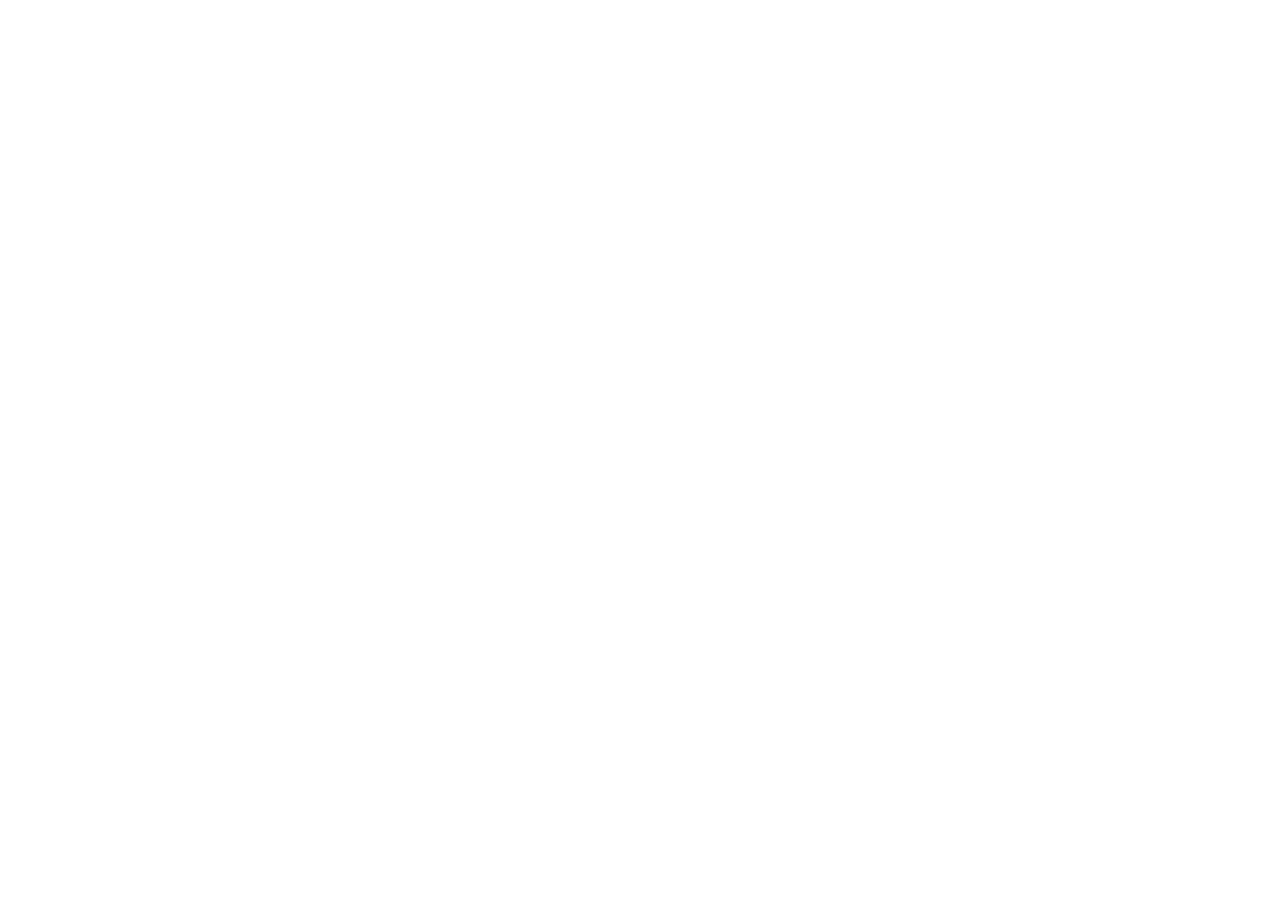
==== index.html @ b5930139 "home" ====
<!DOCTYPE html>
<html lang="zh-CN">

<head>
  <meta charset="UTF-8">
  <meta http-equiv="X-UA-Compatible" content="IE=edge">
  <meta name="viewport" content="width=device-width, initial-scale=1.0">
  <title>home</title>
  <link rel="stylesheet" href="https://unpkg.com/aos@2.3.1/dist/aos.css">
  <link rel="stylesheet" href="https://unpkg.com/bootstrap@3.3.7/dist/css/bootstrap.min.css">
  <link rel="stylesheet" href="./assets/style/common.css">
  <script src="https://unpkg.com/aos@2.3.1/dist/aos.js"></script>
  <script src="https://unpkg.com/jquery@2.1.4/dist/jquery.min.js"></script>
  <script src="https://unpkg.com/bootstrap@3.3.7/dist/js/bootstrap.min.js"></script>
  <!-- <script src="https://unpkg.com/babel@4.7.16/browser.js"></script> -->
  <!-- <script src="https://unpkg.com/babel@4.7.16/browser-polyfill.js"></script> -->
  <script src="./js/common.js"></script>
</head>

<body>
  <div class="app-container" id="app">
    <header id="header"></header>
    <section class="body" id="body">
      <div id="banner" class="banner"></div>
      <div id="main" class="main home">
        <!-- box 1 start -->
        <div class="home-1">
          <div class="home-1-box">
            <div class="row">
              <div class="col-lg-3 col-md-4 col-sm-6 col-sm-12 item">
                <span class="icon-box">
                  <i class="icon icon-1"></i>
                </span>
                <p class="item-title">自动化出餐</p>
                <div class="describe" data-aos="fade-up" data-aos-duration="1000">
                  <p>降低人工成本，无需厨师；</p>
                  <p>出餐快，一人可同时操作3台设备，省时省力，</p>
                  <p>标准制作流程，保证效率更保证产品口味的统一。</p>
                </div>
              </div>
              <div class="col-lg-3 col-md-4 col-sm-6 col-sm-12 item">
                <span class="icon-box">
                  <i class="icon icon-2"></i>
                </span>
                <p class="item-title">低门槛</p>
                <div class="describe" data-aos="fade-up" data-aos-duration="1000">
                  <p>轻资产投入</p>
                  <p>高利润回报</p>
                </div>
              </div>
              <div class="col-lg-3 col-md-4 col-sm-6 col-sm-12 item">
                <span class="icon-box">
                  <i class="icon icon-3"></i>
                </span>
                <p class="item-title">特色品牌形象</p>
                <div class="describe" data-aos="fade-up" data-aos-duration="1000">
                  <p>规范化标准、规模化经营、标准化服务、统一形象</p>
                  <p>策划，在业界树立优质的品牌形象，</p>
                  <p>为合作方的经营奠定了良好的品牌基础。</p>
                </div>
              </div>
              <div class="col-lg-3 col-md-4 col-sm-6 col-sm-12 item">
                <span class="icon-box">
                  <i class="icon icon-4"></i>
                </span>
                <p class="item-title">独家绝密配方</p>
                <div class="describe" data-aos="fade-up" data-aos-duration="1000">
                  <p>品牌工厂直接供应材料，创始人独加秘方配置，</p>
                  <p>有效保障了合作方的货源供应及品质，</p>
                  <p>口味得到标准保障，成本降低。</p>
                </div>
              </div>
              <div class="col-lg-3 col-md-4 col-sm-6 col-sm-12 item">
                <span class="icon-box">
                  <i class="icon icon-5"></i>
                </span>
                <p class="item-title">专业团队研发</p>
                <div class="describe" data-aos="fade-up" data-aos-duration="1000">
                  <p>公司研发队伍将持续不断开发爆款新餐品，</p>
                  <p>由创始人带领星级厨师研发团队，进行全方位的菜品战略规划。</p>
                </div>
              </div>
              <div class="col-lg-3 col-md-4 col-sm-6 col-sm-12 item">
                <span class="icon-box">
                  <i class="icon icon-6"></i>
                </span>
                <p class="item-title">人性化投资</p>
                <div class="describe" data-aos="fade-up" data-aos-duration="1000">
                  <p>不同店型，投资可大可小，</p>
                  <p>给加盟商最适合自己的投资选择。</p>
                </div>
              </div>
              <div class="col-lg-3 col-md-4 col-sm-6 col-sm-12 item">
                <span class="icon-box">
                  <i class="icon icon-7"></i>
                </span>
                <p class="item-title">广告媒体资源</p>
                <div class="describe" data-aos="fade-up" data-aos-duration="1000">
                  <p>总部具备丰富的广告媒体资源，持续不断的打造品牌形象，并为合作方无条件提供网络媒体，广告投放，设计宣传支持。</p>
                </div>
              </div>
              <div class="col-lg-3 col-md-4 col-sm-6 col-sm-12 item">
                <span class="icon-box">
                  <i class="icon icon-8"></i>
                </span>
                <p class="item-title">区域保护</p>
                <div class="describe" data-aos="fade-up" data-aos-duration="1000">
                  <p>总部对全国市场进行区域划分，并严格对区域内开店合作方进行2.5公里区域保护，保证各区合作店正当利益，根据统一店面结构提供专业设计标准。</p>
                </div>
              </div>
            </div>
          </div>
        </div>
        <!-- box 1 end -->
        <!-- 加盟条件 start -->
        <div class="home-2">
          <i class="home-2-bg"></i>
          <span class="home-2-bg-icon">
            <i class="icon-1"></i>
            <i class="icon-2"></i>
          </span>
          <div class="home-2-box">
            <div class="home-2-header clearfix">
              <p class="home-2-title" data-aos="fade-right" data-aos-duration="1000"></p>
              <div class="home-2-join-box">
                <i class="logo-box"></i>
                <div class="join-info">
                  <p class="fs-18 lh-22">400-803-8180</p>
                  <p class="fs-12 lh-16">官方唯一加盟热线</p>
                </div>
              </div>
            </div>
            <div class="row items">
              <div class="col-lg-4 col-md-6 col-sm-12 item">
                <div class="item-box">
                  <p class="item-title">1</p>
                  <div class="describe" data-aos="fade-up" data-aos-duration="1000">
                    <p>热爰餐饮行业,接受总部统一管理，</p>
                    <p>认同总部经营运作模式。</p>
                  </div>
                </div>
              </div>
              <div class="col-lg-4 col-md-6 col-sm-12 item">
                <div class="item-box">
                  <p class="item-title">2</p>
                  <div class="describe" data-aos="fade-up" data-aos-duration="1000">
                    <p>热爰餐饮行业,具有合法资格的法人或自然人，</p>
                    <p>有良好的独立经营能力及商业信誉。</p>
                  </div>
                </div>
              </div>
              <div class="col-lg-4 col-md-6 col-sm-12 item">
                <div class="item-box">
                  <p class="item-title">3</p>
                  <div class="describe" data-aos="fade-up" data-aos-duration="1000">
                    <p>对总部企业文化、经营理念、品牌风格有高度共识，</p>
                    <p>能积极接受"品牌”文化、经营、管理等培训内容。</p>
                  </div>
                </div>
              </div>
              <div class="col-lg-4 col-md-6 col-sm-12 item">
                <div class="item-box">
                  <p class="item-title">4</p>
                  <div class="describe" data-aos="fade-up" data-aos-duration="1000">
                    <p>以加盟店为事业目标，有充分的时间和精力投入到</p>
                    <p>加盟店的日常经营管 理工作中。</p>
                  </div>
                </div>
              </div>
              <div class="col-lg-4 col-md-6 col-sm-12 item">
                <div class="item-box">
                  <p class="item-title">5</p>
                  <div class="describe" data-aos="fade-up" data-aos-duration="1000">
                    <p>加盟方所在区域人口大于25万，</p>
                    <p>并有“一粉一城”品牌加盟店名额。</p>
                  </div>
                </div>
              </div>
              <div class="col-lg-4 col-md-6 col-sm-12 item">
                <div class="item-box">
                  <p class="item-title">6</p>
                  <div class="describe" data-aos="fade-up" data-aos-duration="1000">
                    <p>加盟方在签定合作协议后,需在一定时间内完成</p>
                    <p>工商、税务、卫生、消 防等资质的登记注册。</p>
                  </div>
                </div>
              </div>
            </div>
          </div>
        </div>
        <!-- 加盟条件 end -->
        <!-- 加盟加盟模式 start -->
        <div class="home-3">
          <i class="home-3-icon"></i>
          <i class="home-3-title"></i>
          <div class="join-table-box">
            <table class="join-table">
              <tbody>
                <tr>
                  <th>加盟费</th>
                  <td>
                    <div class="clearfix td-box">
                      <div class="left-box">
                        ￥29999元
                      </div>
                      <div class="right-box">
                        3年到期无违约免费续签
                      </div>
                    </div>
                  </td>
                </tr>
                <tr>
                  <th>管理费</th>
                  <td>
                    <div class="clearfix">
                      <div class="left-box">
                        收取管理费￥3000 / 年
                      </div>
                      <div class="right-box">
                        督导开店支持、巡店辅导、后勤支持与服务支持（如后期订货、协助运营、新品研发等），按年度收费。
                      </div>
                    </div>
                  </td>
                </tr>
              </tbody>
            </table>
          </div>
        </div>
        <!-- 加盟加盟模式 end -->

      </div>
    </section>
    <footer id="footer"></footer>
  </div>

</body>

</html>
---- assets/style/common.css ----
@charset "utf-8";

@import "./home.css";
@import "./header.css";
@import "./banner.css";
@import "./footer.css";

* {
  padding: 0;
  margin: 0;
  box-sizing: border-box;
}

body {
  font-size: 14px;
  color: #333;
  font-family: "PingFang SC","Hiragino Sans GB","Microsoft YaHei","微软雅黑","Helvetica Neue",Helvetica,Arial,sans-serif;
  background: #fff;
}

input, textarea {
  font-family: "PingFang SC","Hiragino Sans GB","Microsoft YaHei","微软雅黑","Helvetica Neue",Helvetica,Arial,sans-serif;
}

ul, ol, li { 
  list-style: none; 
}

button { 
  outline: none; 
}

img { 
  border: none; 
  max-width: 100%;
  max-height: 100%;
}

:focus { 
  outline: 0; 
}

a {
  text-decoration: none;
  color: #409EFF;
  outline: none;
}

table,tr,td { 
  border-collapse: collapse; 
  border-spacing: 0; 
  margin:0;
  padding:0;
}

p {
  margin: 0;
}

.pull-left {
  float: left;
}

.pull-right {
  float: right;
}

.clearfix::after {
  content: "";
  display: block; 
  clear: both;  
  visibility: hidden; 
  height: 0;
  
}

.text-center {
  text-align: center;
}

.text-right {
  text-align: right;
}

.text-left {
  text-align: left;
}

.mce-content-body  {
  font-size: 14px;
}

button {
  cursor: pointer;
  outline: 0;
}

.normal-btn {
  padding: 0;
  width: 120px;
  height: 32px;
  line-height: 32px;
}

.overflow-text {
  max-width: 100%;
  overflow: hidden;
  text-overflow: ellipsis;
  white-space: nowrap;
}

.overflow-text-2 {
  max-width: 100%;
  word-break: break-all;
  display: -webkit-box;/**对象作为伸缩盒子模型展示**/
  -webkit-box-orient: vertical;/**设置或检索伸缩盒子对象的子元素的排列方式**/
  -webkit-line-clamp: 2;/**显示的行数**/
  overflow: hidden;/**隐藏超出的内容**/
}

/* chrome 滚动条样式 */
@media screen and (-webkit-min-device-pixel-ratio:0) {
  /* 滚动条宽度 */
  ::-webkit-scrollbar {
    width: 8px;
    height: 8px;
    background: none;
    box-shadow: none;
    border: none;
  }

  /* 滚动条背景 */
  ::-webkit-scrollbar-track {
    /* background-color: rgba(0,0,0,.1); 
    border-left: 1px solid #ccc; */
  }

  /* 滚动条颜色 */
  ::-webkit-scrollbar-thumb {
    /* height: 8px !important; */
    /* width: 8px; */
    border-radius: 4px;
    background: rgba(0,0,0,.15)
  }

  /* 滚动条颜色鼠标放上去颜色 */
  ::-webkit-scrollbar-thumb:hover {
    background-color: rgba(0,0,0,.2);
  }

  /* 滚动条颜色点击颜色 */
  ::-webkit-scrollbar-thumb:active {
    background-color: rgba(0,0,0,.3);
  }
}

/* Firefox */
/* 滚动条样式  Firefox 64+
* https://developer.mozilla.org/zh-CN/docs/Web/CSS/scrollbar-color
*/
@-moz-document url-prefix() {
  * {
    scrollbar-width: thin;
    scrollbar-color: rgba(0,0,0,.2) rgba(0,0,0,0); /*bar, bg */
  }
}

/* IE 9+ 浏览器 */

/* @media all and (min-width:0) { */
  * {
    /*三角箭头的颜色*/
    scrollbar-arrow-color: #fff;
    /*滚动条滑块按钮的颜色*/
    scrollbar-face-color: #cccccc;
    /*滚动条整体颜色*/
    /* scrollbar-highlight-color: rgba(0,0,0,0); */
    /*滚动条阴影*/
    scrollbar-shadow-color: #cccccc;
    /*滚动条轨道颜色*/
    /* scrollbar-track-color: rgba(0,0,0,0); */
    /*滚动条3d亮色阴影边框的外观颜色——左边和上边的阴影色*/
    /* scrollbar-3dlight-color:#0099dd; */
    /*滚动条3d暗色阴影边框的外观颜色——右边和下边的阴影色*/
    /* scrollbar-darkshadow-color: #0099dd; */
    /*滚动条基准颜色*/
    /* scrollbar-base-color: #0099dd; */
  }
/* } */


input:-webkit-autofill { box-shadow: 0 0 0px 1000px white inset !important;}

input::-webkit-input-placeholder, textarea::-webkit-input-placeholder {
  color: #999 !important;
}  
input:-moz-placeholder, textarea:-moz-placeholder {
  color: #999 !important;
} 
input::-moz-placeholder, textarea::-moz-placeholder { 
  color: #999 !important;
} 
input:-ms-input-placeholder, textarea:-ms-input-placeholder {
  color: #999 !important;
}

.w-240 {width: 240px;}

.v-mid {
  vertical-align: middle;
}
.v-top {vertical-align: top;}

.blue-vertical {
  background-color: #2589FF;
}

.c-333 {
  color: #333;
}

.c-666 {
  color: #666;
}
.c-60 {
  color: #606266;;
}

.c-999 {
  color: #999;
}
.c-blue {color: #2589ff;}
.c-red {color: #FF5050;}
.c-yellow {color: #FFDD52;}
.c-white {color: #fff;}

.fs-12 {font-size: 12px;}
.fs-13 {font-size: 13px;}
.fs-14 {font-size: 14px;}
.fs-15 {font-size: 15px;}
.fs-16 {font-size: 16px;}
.fs-18 {font-size: 18px;}
.fs-30 {font-size: 30px;}

.lh-20 {line-height: 20px;}
.lh-22 {line-height: 22px;}
.lh-24 {line-height: 24px;}
.lh-32 {line-height: 32px;}

.mg-t-5 {margin-top: 5px;}
.mg-t-10 {margin-top: 10px;}
.mg-t-15 {margin-top: 15px;}
.mg-t-16 {margin-top: 16px;}
.mg-t-20 {margin-top: 20px;}
.mg-t-30 {margin-top: 30px;}
.mg-t-40 {margin-top: 40px;}

.mg-b-5 {margin-bottom: 5px;}
.mg-b-10 {margin-bottom: 10px;}
.mg-b-15 {margin-bottom: 15px;}
.mg-b-16 {margin-bottom: 16px;}
.mg-b-20 {margin-bottom: 20px;}

.mg-l-5 {margin-left: 5px;}
.mg-l-10 {margin-left: 10px;}
.mg-l-15 {margin-left: 15px;}
.mg-l-16 {margin-left: 16px;}
.mg-l-20 {margin-left: 20px;}
.mg-l-30 {margin-left: 30px;}
.mg-l-40 {margin-left: 40px;}
.mg-l-50 {margin-left: 50px;}
.mg-l-60 {margin-left: 60px;}

.mg-r-5 {margin-right: 5px;}
.mg-r-10 {margin-right: 10px;}
.mg-r-15 {margin-right: 15px;}
.mg-r-16 {margin-right: 16px;}
.mg-r-20 {margin-right: 20px;}
.mg-r-30 {margin-right: 30px;}
.mg-r-40 {margin-right: 40px;}

.pd-0 {padding: 0;}
.pd-5 {padding: 5px;}
.pd-10 {padding: 10px;}
.pd-15 {padding: 15px;}
.pd-16 {padding: 16px;}
.pd-20 {padding: 20px;}

.pd-t-10 {padding-top: 10px;}
.pd-t-15 {padding-top: 15px;}
.pd-t-20 {padding-top: 20px;}
.pd-t-30 {padding-top: 30px;}

.pd-l-10 {padding-left: 10px;}
.pd-l-20 {padding-left: 20px;}
.pd-l-30 {padding-left: 30px;}

.pd-b-10 {padding-bottom: 10px;}
.pd-b-12 {padding-bottom: 12px;}

.pd-r-16 {padding-right: 16px;}
.pd-r-30 {padding-right: 30px;}
.pd-r-40 {padding-right: 40px;}
.pd-r-45 {padding-right: 45px;}
.pd-r-50 {padding-right: 50px;}
.pd-r-55 {padding-right: 55px;}
.pd-r-60 {padding-right: 60px;}


.f-blod { font-weight: bold;}

.cur-pointer {
  cursor: pointer;
}

.flex-box {
  display: flex;
}

.flex-1 {
  flex: 1;
}
.align-items-cennter {
  align-items: center;
}

.pos-r {
  position: relative;
}
.max-w-600 { max-width: 600px; }

.inline-block {display: inline-block;}


.app-container {
  display: none;
  padding-top: 64px;
}
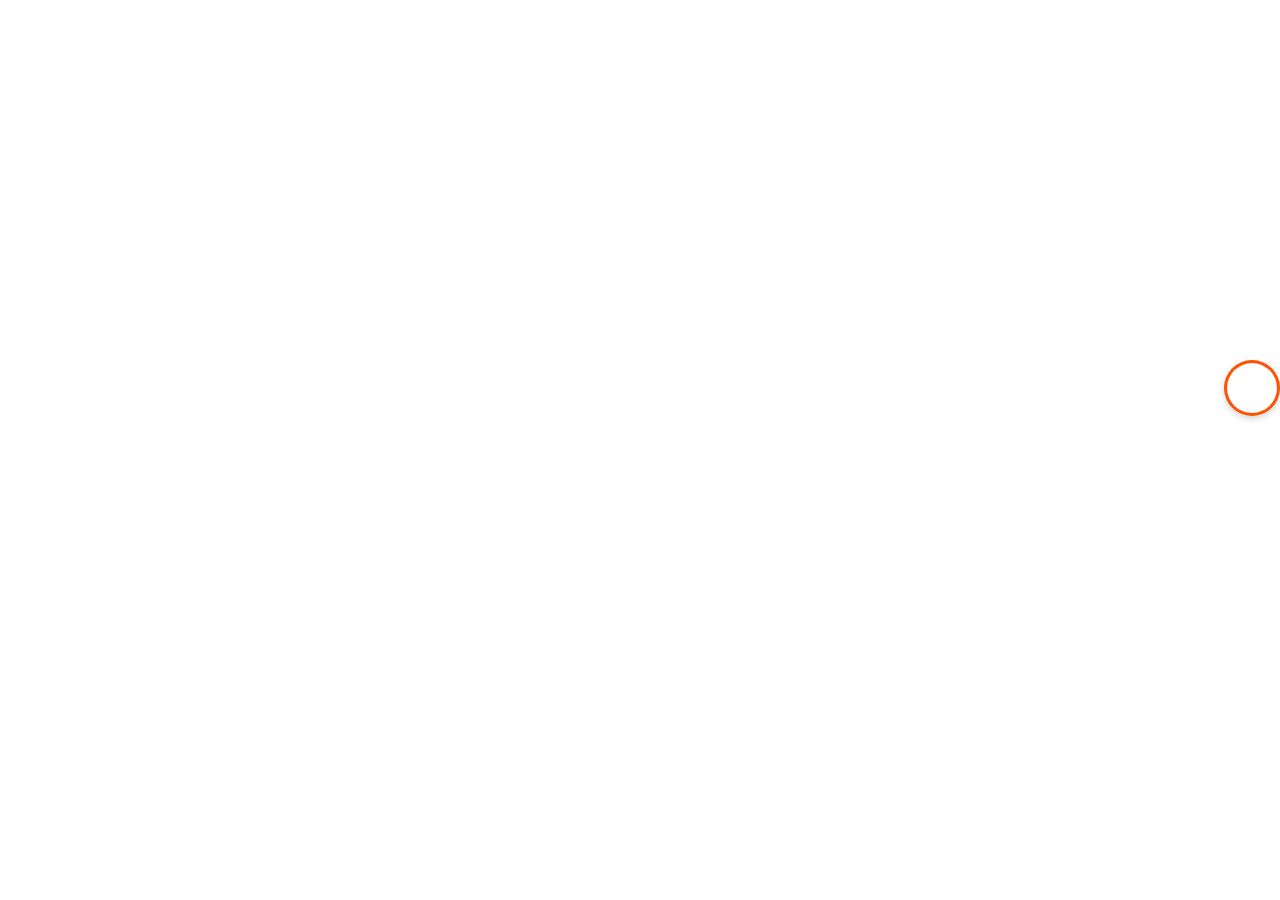
==== commit d4a8f385: "store" ====
--- a/index.html
+++ b/index.html
@@ -5,7 +5,7 @@
   <meta charset="UTF-8">
   <meta http-equiv="X-UA-Compatible" content="IE=edge">
   <meta name="viewport" content="width=device-width, initial-scale=1.0">
-  <title>home</title>
+  <title>一粉一城 - 品牌加盟</title>
   <link rel="stylesheet" href="https://unpkg.com/aos@2.3.1/dist/aos.css">
   <link rel="stylesheet" href="https://unpkg.com/bootstrap@3.3.7/dist/css/bootstrap.min.css">
   <link rel="stylesheet" href="./assets/style/common.css">
@@ -27,7 +27,7 @@
         <div class="home-1">
           <div class="home-1-box">
             <div class="row">
-              <div class="col-lg-3 col-md-4 col-sm-6 col-sm-12 item">
+              <div class="col-lg-3 col-md-4 col-sm-6 col-xs-12 item">
                 <span class="icon-box">
                   <i class="icon icon-1"></i>
                 </span>
@@ -38,7 +38,7 @@
                   <p>标准制作流程，保证效率更保证产品口味的统一。</p>
                 </div>
               </div>
-              <div class="col-lg-3 col-md-4 col-sm-6 col-sm-12 item">
+              <div class="col-lg-3 col-md-4 col-sm-6 col-xs-12 item">
                 <span class="icon-box">
                   <i class="icon icon-2"></i>
                 </span>
@@ -48,7 +48,7 @@
                   <p>高利润回报</p>
                 </div>
               </div>
-              <div class="col-lg-3 col-md-4 col-sm-6 col-sm-12 item">
+              <div class="col-lg-3 col-md-4 col-sm-6 col-xs-12 item">
                 <span class="icon-box">
                   <i class="icon icon-3"></i>
                 </span>
@@ -59,7 +59,7 @@
                   <p>为合作方的经营奠定了良好的品牌基础。</p>
                 </div>
               </div>
-              <div class="col-lg-3 col-md-4 col-sm-6 col-sm-12 item">
+              <div class="col-lg-3 col-md-4 col-sm-6 col-xs-12 item">
                 <span class="icon-box">
                   <i class="icon icon-4"></i>
                 </span>
@@ -70,7 +70,7 @@
                   <p>口味得到标准保障，成本降低。</p>
                 </div>
               </div>
-              <div class="col-lg-3 col-md-4 col-sm-6 col-sm-12 item">
+              <div class="col-lg-3 col-md-4 col-sm-6 col-xs-12 item">
                 <span class="icon-box">
                   <i class="icon icon-5"></i>
                 </span>
@@ -80,7 +80,7 @@
                   <p>由创始人带领星级厨师研发团队，进行全方位的菜品战略规划。</p>
                 </div>
               </div>
-              <div class="col-lg-3 col-md-4 col-sm-6 col-sm-12 item">
+              <div class="col-lg-3 col-md-4 col-sm-6 col-xs-12 item">
                 <span class="icon-box">
                   <i class="icon icon-6"></i>
                 </span>
@@ -90,7 +90,7 @@
                   <p>给加盟商最适合自己的投资选择。</p>
                 </div>
               </div>
-              <div class="col-lg-3 col-md-4 col-sm-6 col-sm-12 item">
+              <div class="col-lg-3 col-md-4 col-sm-6 col-xs-12 item">
                 <span class="icon-box">
                   <i class="icon icon-7"></i>
                 </span>
@@ -99,7 +99,7 @@
                   <p>总部具备丰富的广告媒体资源，持续不断的打造品牌形象，并为合作方无条件提供网络媒体，广告投放，设计宣传支持。</p>
                 </div>
               </div>
-              <div class="col-lg-3 col-md-4 col-sm-6 col-sm-12 item">
+              <div class="col-lg-3 col-md-4 col-sm-6 col-xs-12 item">
                 <span class="icon-box">
                   <i class="icon icon-8"></i>
                 </span>
@@ -191,7 +191,7 @@
         <!-- 加盟条件 end -->
         <!-- 加盟加盟模式 start -->
         <div class="home-3">
-          <i class="home-3-icon"></i>
+          <i class="home-public-icon"></i>
           <i class="home-3-title"></i>
           <div class="join-table-box">
             <table class="join-table">
@@ -201,10 +201,10 @@
                   <td>
                     <div class="clearfix td-box">
                       <div class="left-box">
-                        ￥29999元
+                        <p>￥29999元</p>
                       </div>
                       <div class="right-box">
-                        3年到期无违约免费续签
+                        <p>3年到期无违约免费续签</p>
                       </div>
                     </div>
                   </td>
@@ -212,13 +212,63 @@
                 <tr>
                   <th>管理费</th>
                   <td>
-                    <div class="clearfix">
+                    <div class="clearfix td-box">
                       <div class="left-box">
-                        收取管理费￥3000 / 年
+                        <p>收取管理费￥3000 / 年</p>
                       </div>
                       <div class="right-box">
-                        督导开店支持、巡店辅导、后勤支持与服务支持（如后期订货、协助运营、新品研发等），按年度收费。
-                      </div>
+                        <p>督导开店支持、巡店辅导、后勤支持与服务支持（如后期订货、协助运营、新品研发等），按年度收费。</p>
+                      </div>
+                    </div>
+                  </td>
+                </tr>
+                <tr>
+                  <th>城市合伙人政策</th>
+                  <td>
+                    <div class="clearfix td-box">
+                      <div class="left-box">
+                        <p>各区域情况不同，需到公司总部考察了解</p>
+                      </div>
+                      <div class="right-box"></div>
+                    </div>
+                  </td>
+                </tr>
+                <tr>
+                  <th>保证金</th>
+                  <td>
+                    <div class="clearfix td-box">
+                      <div class="left-box">
+                        <p>￥5000元</p>
+                      </div>
+                      <div class="right-box">
+                        <p>签约满3年后退还</p>
+                      </div>
+                    </div>
+                  </td>
+                </tr>
+                <tr>
+                  <th>面积要求</th>
+                  <td>
+                    <div class="clearfix td-box">
+                      <div class="left-box">
+                        <p>30㎡ - 50㎡</p>
+                      </div>
+                      <div class="right-box"></div>
+                    </div>
+                  </td>
+                </tr>
+                <tr>
+                  <th>选址建议</th>
+                  <td>
+                    <div class="clearfix td-box">
+                      <div class="left-box addr-box">
+                        <p>1.城市核心商圈和购物中心综合体</p>
+                        <p>2.大型商场商超美食外租区</p>
+                        <p>3.城市繁华步行街景区</p>
+                        <p>4.地铁口、地铁商业街、机场车站等交通枢纽</p>
+                        <p>5.沿街商铺档口、华店中店等较小点位</p>
+                      </div>
+                      <div class="right-box"></div>
                     </div>
                   </td>
                 </tr>
@@ -227,12 +277,343 @@
           </div>
         </div>
         <!-- 加盟加盟模式 end -->
-
+        <!-- 单店盈利分析 start -->
+        <div class="home-4">
+          <i class="home-public-icon"></i>
+          <i class="home-4-title"></i>
+          <div class="home-4-box">
+            <ul class="items clearfix">
+              <li class="item">
+                <p class="title">日客流量</p>
+                <p class="data">190</p>
+              </li>
+              <li class="item">
+                <p class="title">人工成本费率</p>
+                <p class="data">15%</p>
+              </li>
+              <li class="item">
+                <p class="title">客单价</p>
+                <p class="data">23</p>
+              </li>
+              <li class="item">
+                <p class="title">其他</p>
+                <p class="data">5%</p>
+              </li>
+              <li class="item">
+                <p class="title">月营业额预估（30天）</p>
+                <p class="data">13110</p>
+              </li>
+              <li class="item">
+                <p class="title">净利润率</p>
+                <p class="data">50%</p>
+              </li>
+              <li class="item">
+                <p class="title">食材成本费率</p>
+                <p class="data">15%</p>
+              </li>
+              <li class="item">
+                <p class="title">月利润额</p>
+                <p class="data">65550</p>
+              </li>
+              <li class="item">
+                <p class="title">租金成本费率</p>
+                <p class="data">15%</p>
+              </li>
+              <li class="item">
+                <p class="title">年利润额</p>
+                <p class="data">786660</p>
+              </li>
+            </ul>
+          </div>
+        </div>
+        <!-- 单店盈利分析 end -->
+        <!-- 总部扶持帮助 start -->
+        <div class="home-5">
+          <i class="home-public-icon"></i>
+          <i class="home-5-title"></i>
+          <div class="home-5-box">
+            <ul class="row items">
+              <li class="col-lg-3 col-md-4 col-sm-6 col-xs-12 item style-1">
+                <div class="item-box">
+                  <p class="item-title">总部扶持</p>
+                  <div class="describe" data-aos="fade-up" data-aos-duration="1000">
+                    <p class="describe-label">营销策划：</p>
+                    <p class="text">餐饮营销团队提供分阶段立体营销策划方案，统一筹划店铺终端活动!</p>
+                  </div>
+                </div>
+              </li>
+              <li class="col-lg-3 col-md-4 col-sm-6 col-xs-12 item style-1">
+                <div class="item-box">
+                  <p class="item-title">总部扶持</p>
+                  <div class="describe" data-aos="fade-up" data-aos-duration="1000">
+                    <p class="describe-label">运营管理：</p>
+                    <p class="text">成熟餐饮运营团队和技术团队，经营运营提供多维运营指导。</p>
+                  </div>
+                </div>
+              </li>
+              <li class="col-lg-3 col-md-4 col-sm-6 col-xs-12 item style-1">
+                <div class="item-box">
+                  <p class="item-title">总部扶持</p>
+                  <div class="describe" data-aos="fade-up" data-aos-duration="1000">
+                    <p class="describe-label">装修开店：</p>
+                    <p class="text">提供全套VI系统，</p>
+                    <p class="text">专人全流程指导开店。</p>
+                  </div>
+                </div>
+              </li> 
+              <li class="col-lg-3 col-md-4 col-sm-6 col-xs-12 item style-1">
+                <div class="item-box">
+                  <p class="item-title">总部扶持</p>
+                  <div class="describe" data-aos="fade-up" data-aos-duration="1000">
+                    <p class="describe-label">选址支持：</p>
+                    <p class="text">总职业规划顾问协助店铺选址，</p>
+                    <p class="text">做好选址考察评估，</p>
+                    <p class="text">确保消费人群！</p>
+                  </div>
+                </div>
+              </li>
+              <li class="col-lg-3 col-md-4 col-sm-6 col-xs-12 item style-1">
+                <div class="item-box">
+                  <p class="item-title">总部扶持</p>
+                  <div class="describe" data-aos="fade-up" data-aos-duration="1000">
+                    <p class="describe-label">核心技术：</p>
+                    <p class="text">360度全方位运营培训课程，现场手把手+网络多方位教学，让您轻松掌握旺店秘籍！</p>
+                  </div>
+                </div>
+              </li>
+              <li class="col-lg-3 col-md-4 col-sm-6 col-xs-12 item style-1">
+                <div class="item-box">
+                  <p class="item-title">总部扶持</p>
+                  <div class="describe" data-aos="fade-up" data-aos-duration="1000">
+                    <p class="describe-label">新品研发：</p>
+                    <p class="text">不断丰富产品线，满足顾客新鲜感, 让您的顾客常来常新！</p>
+                  </div>
+                </div>
+              </li>
+              <li class="col-lg-3 col-md-4 col-sm-6 col-xs-12 item style-1">
+                <div class="item-box">
+                  <p class="item-title">总部扶持</p>
+                  <div class="describe" data-aos="fade-up" data-aos-duration="1000">
+                    <p class="describe-label">媒体宣传：</p>
+                    <p class="text">总部直投广告，覆盖县级区域省会城市等全国市场，让您坐享广告和品牌效益！</p>
+                  </div>
+                </div>
+              </li>
+              <li class="col-lg-3 col-md-4 col-sm-6 col-xs-12 item style-1">
+                <div class="item-box">
+                  <p class="item-title">总部扶持</p>
+                  <div class="describe" data-aos="fade-up" data-aos-duration="1000">
+                    <p class="describe-label">物流配送：</p>
+                    <p class="text">电子商务平台和高效物流配送系统, 及时订货，配送速度更优，物流成本更低！</p>
+                  </div>
+                </div>
+              </li>
+              <li class="col-lg-3 col-md-4 col-sm-6 col-xs-12 item style-1">
+                <div class="item-box">
+                  <p class="item-title">总部扶持</p>
+                  <div class="describe" data-aos="fade-up" data-aos-duration="1000">
+                    <p class="describe-label">区域保护：</p>
+                    <p class="text">总部严格控制合作区域，在合同区域内不发展第二家合作方，维护您的区域创收。</p>
+                  </div>
+                </div>
+              </li>
+
+              <li class="col-lg-3 col-md-4 col-sm-6 col-xs-12 item style-2">
+                <div class="item-box">
+                  <p class="item-title title-2">加盟扶持</p>
+                  <div class="describe" data-aos="fade-up" data-aos-duration="1000">
+                    <p class="describe-label"></p>
+                    <p class="text">总部釆取集团化釆购，享受最大的产品成本优势。</p>
+                  </div>
+                </div>
+              </li>
+              <li class="col-lg-3 col-md-4 col-sm-6 col-xs-12 item style-2">
+                <div class="item-box">
+                  <p class="item-title title-2">加盟扶持</p>
+                  <div class="describe" data-aos="fade-up" data-aos-duration="1000">
+                    <p class="describe-label"></p>
+                    <p class="text">享受专业免费的技术及运营培训。</p>
+                  </div>
+                </div>
+              </li>
+              <li class="col-lg-3 col-md-4 col-sm-6 col-xs-12 item style-2">
+                <div class="item-box">
+                  <p class="item-title title-2">加盟扶持</p>
+                  <div class="describe" data-aos="fade-up" data-aos-duration="1000">
+                    <p class="describe-label"></p>
+                    <p class="text">个性标签，聚焦主力市场。</p>
+                  </div>
+                </div>
+              </li>
+
+              <li class="col-lg-3 col-md-4 col-sm-6 col-xs-12 item style-2">
+                <div class="item-box">
+                  <p class="item-title title-2">加盟扶持</p>
+                  <div class="describe" data-aos="fade-up" data-aos-duration="1000">
+                    <p class="describe-label"></p>
+                    <p class="text">全程跟踪，开业后总部全程跟踪帮扶经营随时提供帮助。</p>
+                  </div>
+                </div>
+              </li>
+              <li class="col-lg-3 col-md-4 col-sm-6 col-xs-12 item style-2">
+                <div class="item-box">
+                  <p class="item-title title-2">加盟扶持</p>
+                  <div class="describe" data-aos="fade-up" data-aos-duration="1000">
+                    <p class="describe-label"></p>
+                    <p class="text">管理培训体系，免费培训员工，保证一步到位。</p>
+                  </div>
+                </div>
+              </li>
+              <li class="col-lg-3 col-md-4 col-sm-6 col-xs-12 item style-2">
+                <div class="item-box">
+                  <p class="item-title title-2">加盟扶持</p>
+                  <div class="describe" data-aos="fade-up" data-aos-duration="1000">
+                    <p class="describe-label"></p>
+                    <p class="text">线上课程，定期发布线上课程，帮助解决店面运营问题，快速提升业绩。</p>
+                  </div>
+                </div>
+              </li>
+              <li class="col-lg-3 col-md-4 col-sm-6 col-xs-12 item style-2">
+                <div class="item-box">
+                  <p class="item-title title-2">加盟扶持</p>
+                  <div class="describe" data-aos="fade-up" data-aos-duration="1000">
+                    <p class="describe-label"></p>
+                    <p class="text">店面管理，成熟运营团队，提供营销、人员、财务及货物等多方面管理帮助。</p>
+                  </div>
+                </div>
+              </li>
+              
+            </ul>
+          </div>
+        </div>
+        <!-- 总部扶持帮助 end -->
+        <!-- 加盟流程 start -->
+        <div class="home-7">
+          <i class="home-public-icon"></i>
+          <i class="home-7-title"></i>
+          <div class="home-7-box">
+            <ul class="items clearfix">
+              <li class="item item-1" data-aos="fade-left" data-aos-duration="1000">
+                <div class="item-box">
+                  <span class="index">01</span>
+                  <i class="icon icon-1"></i>
+                  <i class="line"></i>
+                </div>
+              </li>
+              <li class="item item-2" data-aos="fade-left" data-aos-duration="1000">
+                <div class="item-box">
+                  <span class="index">02</span>
+                  <i class="icon icon-2"></i>
+                  <i class="line"></i>
+                </div>
+              </li>
+              <li class="item item-3" data-aos="fade-left" data-aos-duration="1000">
+                <div class="item-box">
+                  <span class="index">03</span>
+                  <i class="icon icon-3"></i>
+                  <i class="line"></i>
+                </div>
+              </li>
+              <li class="item item-4" data-aos="fade-right" data-aos-duration="1000">
+                <div class="item-box">
+                  <span class="index">04</span>
+                  <i class="icon icon-4"></i>
+                  <i class="line"></i>
+                </div>
+              </li>
+              <li class="item item-5" data-aos="fade-right" data-aos-duration="1000">
+                <div class="item-box">
+                  <span class="index">05</span>
+                  <i class="icon icon-5"></i>
+                  <i class="line"></i>
+                </div>
+              </li>
+              <li class="item item-6" data-aos="fade-right" data-aos-duration="1000">
+                <div class="item-box">
+                  <span class="index">06</span>
+                  <i class="icon icon-6"></i>
+                  <i class="line"></i>
+                </div>
+              </li>
+            </ul>
+          </div>
+        </div>
+
+        <!-- 加盟流程 end -->
       </div>
     </section>
     <footer id="footer"></footer>
   </div>
 
+  <!-- 品牌加盟弹窗 start -->
+  <div class="brand-join-dialog" id="brandJoinDialog">
+    <i class="closed-icon" id="brandJoinDialogCloseBtn"></i>
+    <div class="img-box">
+      <img src="https://cdn.xingchen.cn/FlMMu-CZpa8JFS6F8GFyYxxpp3jf" alt="" class="img" id="brandJoinDialogImg">
+    </div>
+  </div>
+  <!-- 品牌加盟弹窗 end -->
+
+  <!-- 加盟咨询 start -->
+  <div class="join-consultative-handle clearfix" id="joinConsultativeHandle">
+    <div class="img-box"></div>
+    <div class="text-box">
+      <p>加盟咨询</p>
+      <p>Consultion</p>
+    </div>
+  </div>
+  <div class="join-consultative-dialog" id="joinConsultativeDialog">
+    <i class="closed-icon" id="joinConsultativeDialogCloseBtn"></i>
+    <div class="dialog-header">
+      <p class="title">加盟咨询</p>
+      <span class="icon-box">
+        <i class="icon left-icon"></i>
+        <i class="icon right-icon"></i>
+      </span>
+    </div>
+    <div class="dialog-body">
+      <div class="form-group clearfix">
+        <label class="form-label">姓名：</label>
+        <div class="form-ctrl">
+          <input type="text" class="input-ctrl" name="name" id="joinConsultativeName" placeholder="请输入您的姓名">
+        </div>
+      </div>
+      <div class="form-group clearfix">
+        <label class="form-label">电话：</label>
+        <div class="form-ctrl">
+          <input type="text" class="input-ctrl" name="phone" id="joinConsultativePhone" placeholder="请输入您的电话">
+        </div>
+      </div>
+      <div class="form-group clearfix">
+        <label class="form-label">其他：</label>
+        <div class="form-ctrl">
+          <textarea class="textarea-ctrl" name="pther" id="joinConsultativeOther" placeholder="请输入您想咨询的问题（非必填）"></textarea>
+        </div>
+      </div>
+      <div class="form-group clearfix">
+        <label class="form-label"></label>
+        <div class="form-ctrl">
+          <button type="button" class="submit-btn" id="joinConsultativeSubmit">提交</button>
+        </div>
+      </div>
+    </div>
+  </div>
+  <!-- 加盟咨询 end -->
+
+  <script>
+    $ajax.post({
+      url: '/getStoreInfo',
+      success: function (res) {
+        console.log('getStoreInfo ->', res);
+      }
+    });
+    $ajax.get({
+      url: '/getShopList',
+      success: function (res) {
+        console.log('getShopList ->', res);
+      }
+    });
+  </script>
 </body>
 
 </html>--- a/assets/style/common.css
+++ b/assets/style/common.css
@@ -1,6 +1,10 @@
 @charset "utf-8";
 
 @import "./home.css";
+@import "./product.css";
+@import "./brand.css";
+@import "./store.css";
+@import "./news.css";
 @import "./header.css";
 @import "./banner.css";
 @import "./footer.css";
@@ -233,6 +237,7 @@
 .c-red {color: #FF5050;}
 .c-yellow {color: #FFDD52;}
 .c-white {color: #fff;}
+.c-orange {color: #FF5100;}
 
 .fs-12 {font-size: 12px;}
 .fs-13 {font-size: 13px;}
@@ -240,6 +245,7 @@
 .fs-15 {font-size: 15px;}
 .fs-16 {font-size: 16px;}
 .fs-18 {font-size: 18px;}
+.fs-20 {font-size: 20px;}
 .fs-30 {font-size: 30px;}
 
 .lh-20 {line-height: 20px;}
@@ -335,4 +341,242 @@
 .app-container {
   display: none;
   padding-top: 64px;
+}
+
+.brand-join-dialog {
+  width: 600px;
+  background: #FFFFFF;
+  box-shadow: 0px 3px 6px rgba(0, 0, 0, 0.16);
+  opacity: 1;
+  border-radius: 10px;
+  overflow: hidden;
+  position: fixed;
+  top: 15%;
+  left: 50%;
+  transform: translate(-50%, -30px);
+  z-index: 997;
+  opacity: 0;
+  display: none;
+  transition-property: transform,opacity;
+  transition-duration: .4s;
+}
+.brand-join-dialog.visible {
+  opacity: 1;
+  transform: translate(-50%, 0);
+}
+.brand-join-dialog .closed-icon {
+  width: 20px;
+  height: 20px;
+  background-repeat: no-repeat;
+  background-size: 100% 100%;
+  background-image: url('../images/common/close.png');
+  position: absolute;
+  top: 15px;
+  right: 20px;
+  z-index: 9;
+  cursor: pointer;
+}
+.brand-join-dialog .img-box {
+  height: 0;
+  width: 100%;
+  padding-top: 75%;
+  position: relative;
+}
+.brand-join-dialog .img {
+  display: block;
+  width: 100%;
+  height: 100%;
+  object-fit: cover;
+  position: absolute;
+  top: 0;
+  left: 0;
+  right: 0;
+  bottom: 0;
+}
+
+@media screen and (max-width: 768px) {
+  .brand-join-dialog {
+    top: 30%;
+    width: 90%;
+  }
+}
+
+.join-consultative-handle {
+  width: 56px;
+  height: 56px;
+  border-radius: 28px;
+  background: #FF5100;
+  box-shadow: 0px 3px 6px rgba(0, 0, 0, 0.16);
+  padding: 3px;
+  position: fixed;
+  top: 40%;
+  right: 0;
+  z-index: 998;
+  cursor: pointer;
+  overflow: hidden;
+  transition: width .3s;
+}
+.join-consultative-handle:hover {
+  box-shadow: 0px 3px 6px rgba(0, 0, 0, 0.2);
+  width: 163px;
+}
+.join-consultative-handle .img-box {
+  width: 50px;
+  height: 50px;
+  float: left;
+  background: #fff;
+  border-radius: 50%;
+  overflow: hidden;
+}
+.join-consultative-handle .text-box {
+  padding-left: 13px;
+  float: left;
+  color: #fff;
+}
+.join-consultative-handle .text-box p:first-child {
+  font-size: 16px;
+  line-height: 18px;
+  margin-top: 8px;
+}
+.join-consultative-handle .text-box p:last-child {
+  font-size: 12px;
+  margin-top: 2px;
+}
+
+.join-consultative-dialog {
+  width: 400px;
+  padding: 30px 25px;
+  background: #FFFFFF;
+  box-shadow: 0px 3px 6px rgba(0, 0, 0, 0.16);
+  opacity: 1;
+  border-radius: 10px;
+  overflow: hidden;
+  position: fixed;
+  top: 15%;
+  left: 50%;
+  transform: translate(-50%, -30px);
+  z-index: 999;
+  opacity: 0;
+  display: none;
+  transition-property: transform,opacity;
+  transition-duration: .4s;
+}
+.join-consultative-dialog.visible {
+  opacity: 1;
+  transform: translate(-50%, 0);
+}
+.join-consultative-dialog .closed-icon {
+  width: 20px;
+  height: 20px;
+  background-repeat: no-repeat;
+  background-size: 100% 100%;
+  background-image: url('../images/common/close_2.png');
+  position: absolute;
+  top: 15px;
+  right: 20px;
+  z-index: 9;
+  cursor: pointer;
+}
+.join-consultative-dialog .dialog-header {
+  font-size: 20px;
+  line-height: 22px;
+  color: #FF5100;
+  text-align: center;
+  position: relative;
+}
+.join-consultative-dialog .dialog-header .icon-box {
+  display: block;
+  position: absolute;
+  top: 50%;
+  left: 50%;
+  width: 0;
+  height: 0;
+}
+.join-consultative-dialog .dialog-header .icon {
+  display: block;
+  width: 40px;
+  height: 4px;
+  border-radius: 2px;
+  background: #FF5100;
+  position: absolute;
+  top: 50%;
+}
+.join-consultative-dialog .dialog-header .icon:before {
+  content: '';
+  display: block;
+  width: 4px;
+  height: 4px;
+  background: #FF5100;
+  opacity: 1;
+  border-radius: 50%;
+  position: absolute;
+  top: 0;
+}
+.join-consultative-dialog .dialog-header .left-icon {
+  left: -100px;
+}
+.join-consultative-dialog .dialog-header .left-icon.icon:before {
+  left: -14px;
+}
+.join-consultative-dialog .dialog-header .right-icon {
+  right: -100px;
+}
+.join-consultative-dialog .dialog-header .right-icon.icon:before {
+  right: -14px;
+}
+.join-consultative-dialog .dialog-body {
+  padding-top: 25px;
+}
+.join-consultative-dialog .form-group {
+  margin-bottom: 20px;
+  /* height: 40px; */
+  line-height: 40px;
+  color: #666;
+  font-size: 16px;
+}
+.join-consultative-dialog .form-group:last-child {
+  margin-bottom: 0;
+}
+.join-consultative-dialog .form-label {
+  display: block;
+  width: 50px;
+  text-align: right;
+  font-weight: 500;
+  float: left;
+  margin: 0;
+}
+.join-consultative-dialog .form-ctrl {
+  padding-left: 55px;
+}
+.join-consultative-dialog .input-ctrl {
+  height: 40px;
+}
+.join-consultative-dialog .input-ctrl,
+.join-consultative-dialog .textarea-ctrl {
+  display: block;
+  width: 100%;
+  border-radius: 2px;
+  outline: none;
+  border: none;
+  background: #EFEFEF;
+  padding: 5px 12px;
+  color: #666;
+}
+.join-consultative-dialog .textarea-ctrl {
+  height: 88px;
+  resize: none;
+}
+.join-consultative-dialog .submit-btn {
+  display: block;
+  width: 100%;
+  height: 40px;
+  background: #FF5100;
+  border-radius: 2px;
+  outline: none;
+  border: none;
+  color: #fff;
+  transition: opacity .3s;
+}
+.join-consultative-dialog .submit-btn:hover {
+  opacity: .9;
 }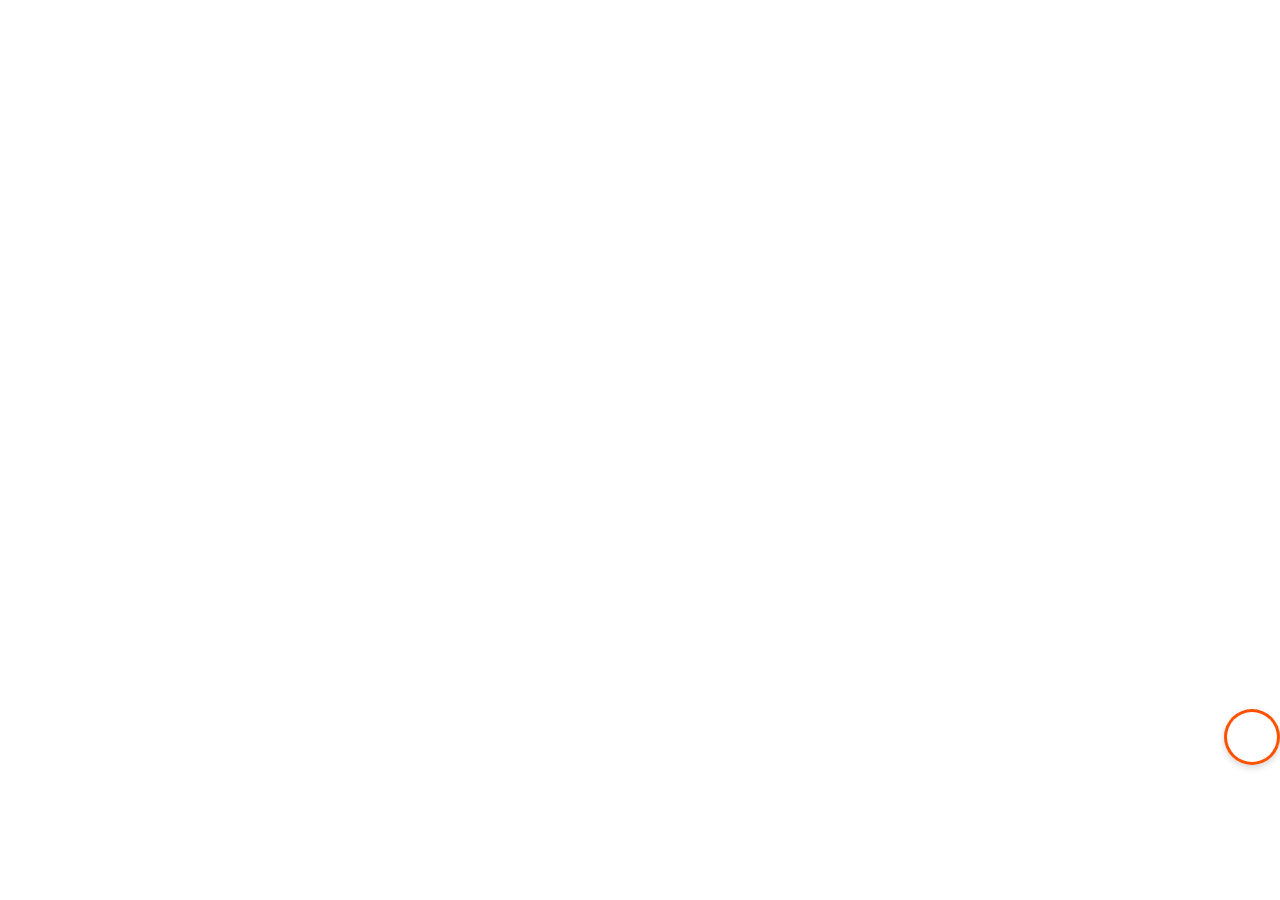
==== commit 9af05c96: "css" ====
--- a/index.html
+++ b/index.html
@@ -555,7 +555,12 @@
   <!-- 品牌加盟弹窗 end -->
 
   <!-- 加盟咨询 start -->
-  <div class="join-consultative-handle clearfix" id="joinConsultativeHandle">
+  <div 
+    class="join-consultative-handle clearfix" 
+    id="joinConsultativeHandle"
+    onmousedown="joinConsultativeMousedown()"
+    onmouseup="joinConsultativeMouseup()"
+  >
     <div class="img-box"></div>
     <div class="text-box">
       <p>加盟咨询</p>
--- a/assets/style/common.css
+++ b/assets/style/common.css
@@ -12,7 +12,8 @@
 * {
   padding: 0;
   margin: 0;
-  box-sizing: border-box;
+  -webkit-box-sizing: border-box;
+          box-sizing: border-box;
 }
 
 body {
@@ -20,6 +21,11 @@
   color: #333;
   font-family: "PingFang SC","Hiragino Sans GB","Microsoft YaHei","微软雅黑","Helvetica Neue",Helvetica,Arial,sans-serif;
   background: #fff;
+}
+
+.app-container {
+  display: none;
+  padding-top: 64px;
 }
 
 input, textarea {
@@ -109,7 +115,8 @@
 .overflow-text {
   max-width: 100%;
   overflow: hidden;
-  text-overflow: ellipsis;
+  -o-text-overflow: ellipsis;
+     text-overflow: ellipsis;
   white-space: nowrap;
 }
 
@@ -129,7 +136,8 @@
     width: 8px;
     height: 8px;
     background: none;
-    box-shadow: none;
+    -webkit-box-shadow: none;
+            box-shadow: none;
     border: none;
   }
 
@@ -193,17 +201,17 @@
 /* } */
 
 
-input:-webkit-autofill { box-shadow: 0 0 0px 1000px white inset !important;}
+input:-webkit-autofill { -webkit-box-shadow: 0 0 0px 1000px white inset !important; box-shadow: 0 0 0px 1000px white inset !important;}
 
 input::-webkit-input-placeholder, textarea::-webkit-input-placeholder {
   color: #999 !important;
-}  
+}  
 input:-moz-placeholder, textarea:-moz-placeholder {
   color: #999 !important;
 } 
 input::-moz-placeholder, textarea::-moz-placeholder { 
   color: #999 !important;
-} 
+} 
 input:-ms-input-placeholder, textarea:-ms-input-placeholder {
   color: #999 !important;
 }
@@ -320,14 +328,20 @@
 }
 
 .flex-box {
+  display: -webkit-box;
+  display: -ms-flexbox;
   display: flex;
 }
 
 .flex-1 {
-  flex: 1;
+  -webkit-box-flex: 1;
+      -ms-flex: 1;
+          flex: 1;
 }
 .align-items-cennter {
-  align-items: center;
+  -webkit-box-align: center;
+      -ms-flex-align: center;
+          align-items: center;
 }
 
 .pos-r {
@@ -336,33 +350,38 @@
 .max-w-600 { max-width: 600px; }
 
 .inline-block {display: inline-block;}
-
-
-.app-container {
-  display: none;
-  padding-top: 64px;
-}
 
 .brand-join-dialog {
   width: 600px;
   background: #FFFFFF;
-  box-shadow: 0px 3px 6px rgba(0, 0, 0, 0.16);
+  -webkit-box-shadow: 0px 3px 6px rgba(0, 0, 0, 0.16);
+          box-shadow: 0px 3px 6px rgba(0, 0, 0, 0.16);
   opacity: 1;
   border-radius: 10px;
   overflow: hidden;
   position: fixed;
   top: 15%;
   left: 50%;
-  transform: translate(-50%, -30px);
+  -webkit-transform: translate(-50%, -30px);
+      -ms-transform: translate(-50%, -30px);
+          transform: translate(-50%, -30px);
   z-index: 997;
   opacity: 0;
   display: none;
+  -webkit-transition-property: opacity,-webkit-transform;
+  transition-property: opacity,-webkit-transform;
+  -o-transition-property: transform,opacity;
   transition-property: transform,opacity;
-  transition-duration: .4s;
+  transition-property: transform,opacity,-webkit-transform;
+  -webkit-transition-duration: .4s;
+       -o-transition-duration: .4s;
+          transition-duration: .4s;
 }
 .brand-join-dialog.visible {
   opacity: 1;
-  transform: translate(-50%, 0);
+  -webkit-transform: translate(-50%, 0);
+      -ms-transform: translate(-50%, 0);
+          transform: translate(-50%, 0);
 }
 .brand-join-dialog .closed-icon {
   width: 20px;
@@ -386,7 +405,8 @@
   display: block;
   width: 100%;
   height: 100%;
-  object-fit: cover;
+  -o-object-fit: cover;
+     object-fit: cover;
   position: absolute;
   top: 0;
   left: 0;
@@ -406,18 +426,22 @@
   height: 56px;
   border-radius: 28px;
   background: #FF5100;
-  box-shadow: 0px 3px 6px rgba(0, 0, 0, 0.16);
+  -webkit-box-shadow: 0px 3px 6px rgba(0, 0, 0, 0.16);
+          box-shadow: 0px 3px 6px rgba(0, 0, 0, 0.16);
   padding: 3px;
   position: fixed;
-  top: 40%;
+  bottom: 15%;
   right: 0;
   z-index: 998;
   cursor: pointer;
   overflow: hidden;
+  -webkit-transition: width .3s;
+  -o-transition: width .3s;
   transition: width .3s;
 }
 .join-consultative-handle:hover {
-  box-shadow: 0px 3px 6px rgba(0, 0, 0, 0.2);
+  -webkit-box-shadow: 0px 3px 6px rgba(0, 0, 0, 0.2);
+          box-shadow: 0px 3px 6px rgba(0, 0, 0, 0.2);
   width: 163px;
 }
 .join-consultative-handle .img-box {
@@ -443,27 +467,51 @@
   margin-top: 2px;
 }
 
+@media screen and (max-width: 1200px) {
+  .join-consultative-handle {
+    -webkit-transition: all 0s;
+    -o-transition: all 0s;
+    transition: all 0s;
+  }
+  .join-consultative-handle:hover {
+    -webkit-box-shadow: 0px 3px 6px rgba(0, 0, 0, 0.16);
+            box-shadow: 0px 3px 6px rgba(0, 0, 0, 0.16);
+    width: 56px;
+  }
+}
+
 .join-consultative-dialog {
   width: 400px;
   padding: 30px 25px;
   background: #FFFFFF;
-  box-shadow: 0px 3px 6px rgba(0, 0, 0, 0.16);
+  -webkit-box-shadow: 0px 3px 6px rgba(0, 0, 0, 0.16);
+          box-shadow: 0px 3px 6px rgba(0, 0, 0, 0.16);
   opacity: 1;
   border-radius: 10px;
   overflow: hidden;
   position: fixed;
   top: 15%;
   left: 50%;
-  transform: translate(-50%, -30px);
+  -webkit-transform: translate(-50%, -30px);
+      -ms-transform: translate(-50%, -30px);
+          transform: translate(-50%, -30px);
   z-index: 999;
   opacity: 0;
   display: none;
+  -webkit-transition-property: opacity,-webkit-transform;
+  transition-property: opacity,-webkit-transform;
+  -o-transition-property: transform,opacity;
   transition-property: transform,opacity;
-  transition-duration: .4s;
+  transition-property: transform,opacity,-webkit-transform;
+  -webkit-transition-duration: .4s;
+       -o-transition-duration: .4s;
+          transition-duration: .4s;
 }
 .join-consultative-dialog.visible {
   opacity: 1;
-  transform: translate(-50%, 0);
+  -webkit-transform: translate(-50%, 0);
+      -ms-transform: translate(-50%, 0);
+          transform: translate(-50%, 0);
 }
 .join-consultative-dialog .closed-icon {
   width: 20px;
@@ -575,8 +623,15 @@
   outline: none;
   border: none;
   color: #fff;
+  -webkit-transition: opacity .3s;
+  -o-transition: opacity .3s;
   transition: opacity .3s;
 }
 .join-consultative-dialog .submit-btn:hover {
   opacity: .9;
+}
+@media screen and (max-width: 768px) {
+  .join-consultative-dialog {
+    width: 90%;
+  }
 }